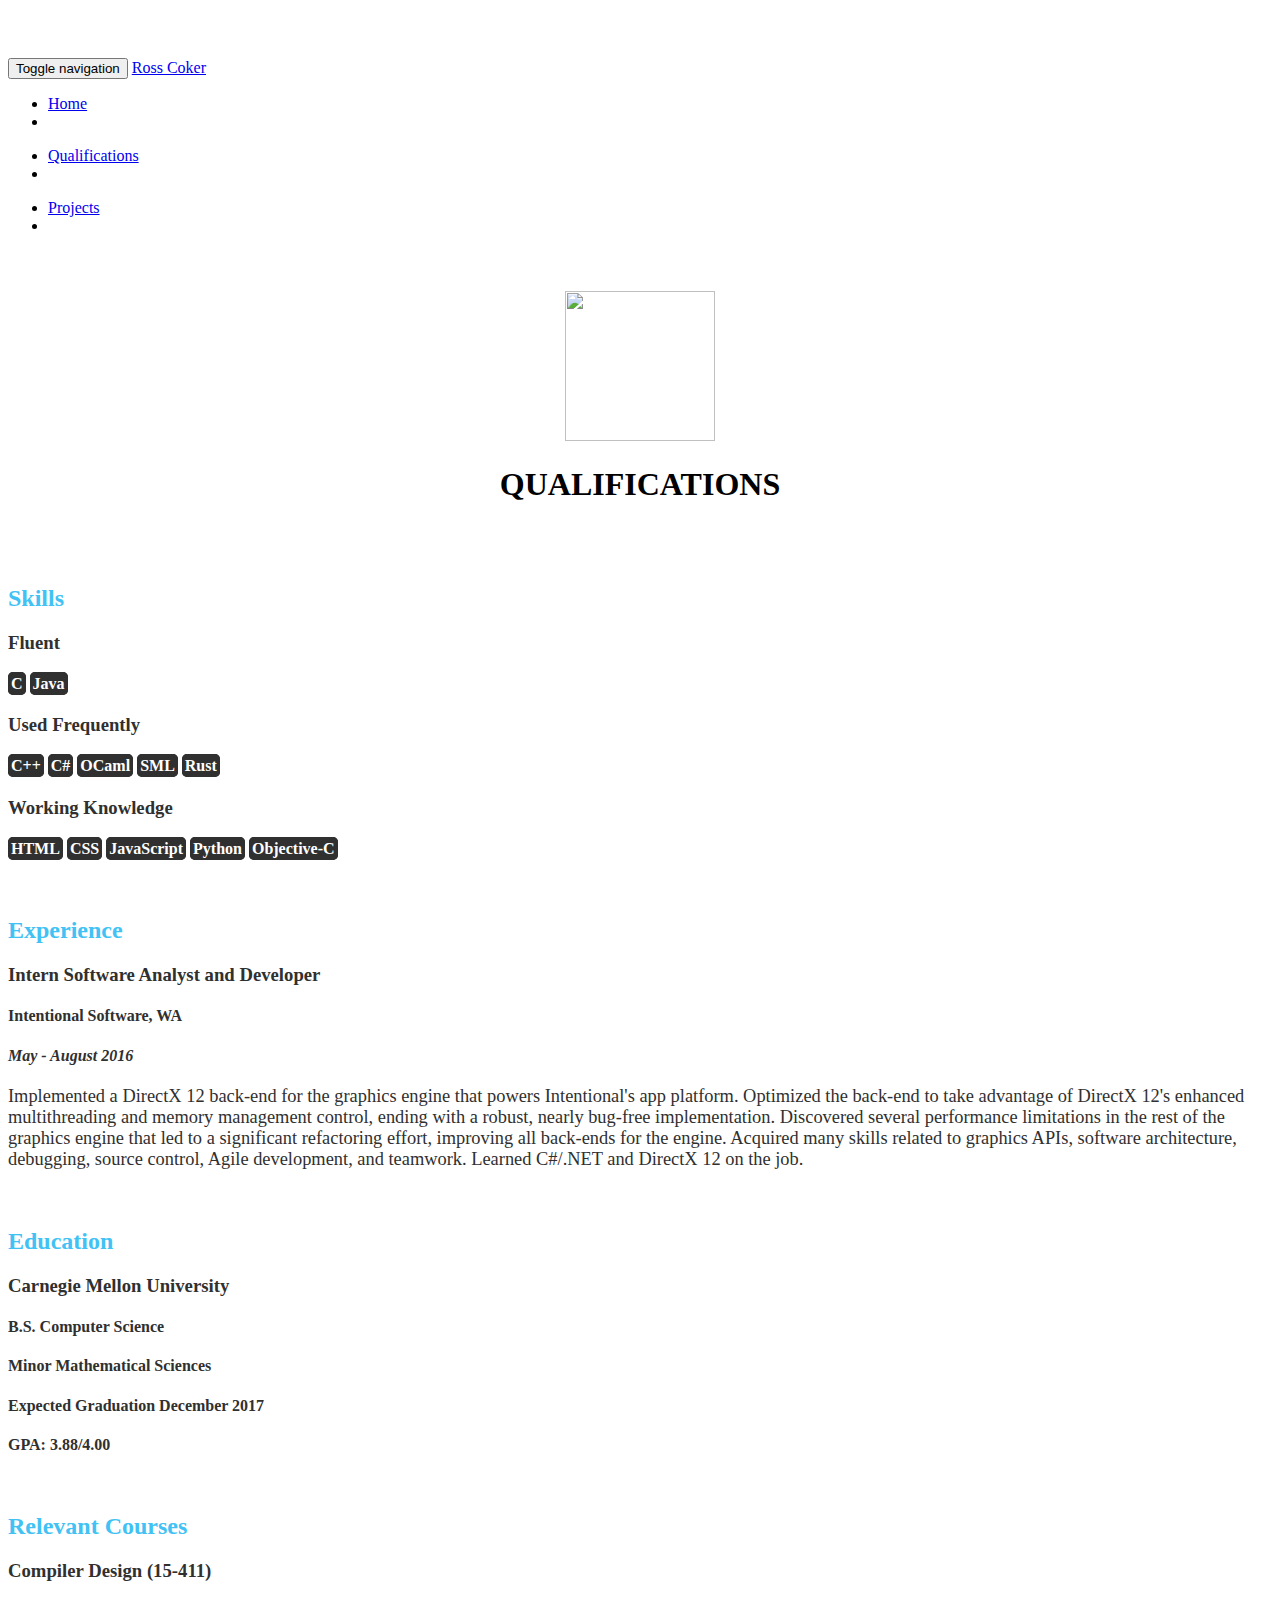
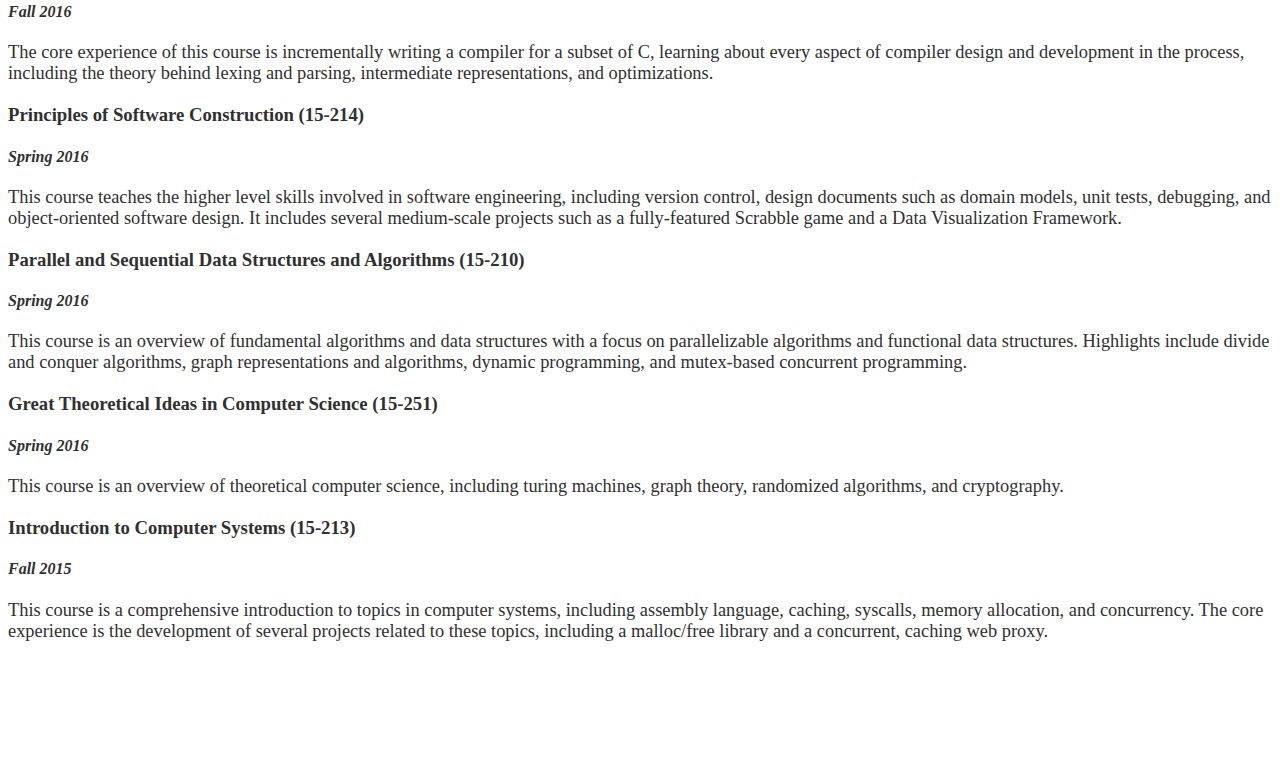
==== qualifications.html @ 3e6393e2 "Added about me" ====
<!DOCTYPE html>
<html lang="en">
  <head>
    <meta charset="utf-8">
    <meta http-equiv="X-UA-Compatible" content="IE=edge">
    <meta name="viewport" content="width=device-width, initial-scale=1">
    
    <meta name="description" content="">
    <meta name="author" content="">

    <title>Ross Coker</title>

    <!-- Bootstrap core CSS -->
    <link href="bootstrap-3.3.7-dist/css/bootstrap.min.css" rel="stylesheet">
    
    <!-- IE10 viewport hack for Surface/desktop Windows 8 bug -->
    <link href="bootstrap-3.3.7-dist/assets/css/ie10-viewport-bug-workaround.css" rel="stylesheet">
 
    <!-- Custom styles for this template -->
    <link href="style.css" rel="stylesheet">

  </head>
  
  <body>

    <nav class="navbar navbar-inverse navbar-fixed-top">
      <div class="container">
        <div class="navbar-header">
          <button type="button" class="navbar-toggle collapsed" data-toggle="collapse" data-target="#navbar" aria-expanded="false" aria-controls="navbar">
            <span class="sr-only">Toggle navigation</span>
            <span class="icon-bar"></span>
            <span class="icon-bar"></span>
            <span class="icon-bar"></span>
          </button>
          <a class="navbar-brand" href="index.html">Ross Coker</a>
        </div>
        <div id="navbar" class="collapse navbar-collapse">
          <ul class="nav navbar-nav">
            <li><a href="index.html">Home</a><li>
          </ul>
          <ul class="nav navbar-nav">
            <li class="active"><a href="#">Qualifications</a><li>
          </ul>
          <ul class="nav navbar-nav">
            <li><a href="projects.html">Projects</a><li>
          </ul>
        </div>
      </div>
    </nav>

    <div class="container">
      <div class="title">
        <img src="Profile.png" height="150" width="150">
        <h1>QUALIFICATIONS</h1>
      </div>

      <div class="section">
        <h2>Skills</h2>
      </div>

      <div class="listings">
        <h3>Fluent</h3>
        <div class="skills">
          <h4>
            <span>C</span>
            <span>Java</span>
          </h4>
        </div>    
        <h3>Used Frequently</h3>
        <div class="skills">
          <h4>
            <span>C++</span>
            <span>C#</span>
            <span>OCaml</span>
            <span>SML</span>
            <span>Rust</span>
          </h4>
        </div>    
        <h3>Working Knowledge</h3>
        <div class="skills">
          <h4>
            <span>HTML</span>
            <span>CSS</span>
            <span>JavaScript</span>
            <span>Python</span>
            <span>Objective-C</span>
          </h4>
        </div>    
      </div>

      </br>

      <div class="section">
        <h2>Experience</h2>
      </div>
    
      <div class="listings">
        <h3>Intern Software Analyst and Developer</h3>
        <h4>Intentional Software, WA</h4>
        <h4 style="font-style:italic;">May - August 2016</h4>
        <p>
        Implemented a DirectX 12 back-end for the graphics engine that
        powers Intentional's app platform. Optimized the back-end to
        take advantage of DirectX 12's enhanced multithreading and
        memory management control, ending with a robust, nearly
        bug-free implementation. Discovered several performance 
        limitations in the rest of the graphics engine that led to
        a significant refactoring effort, improving all back-ends for
        the engine. Acquired many skills related to graphics APIs, 
        software architecture, debugging, source control, Agile 
        development, and teamwork. Learned C#/.NET and DirectX 12 on
        the job.
        </p>
      </div>

      </br>

      <div class="section">
        <h2>Education</h2>
      </div>
    
      <div class="listings">
        <h3> Carnegie Mellon University </h3>
        <h4> B.S. Computer Science </h4> 
        <h4> Minor Mathematical Sciences </h4> 
        <h4> Expected Graduation December 2017 </h4> 
        <h4> GPA: 3.88/4.00 </h4> 
      </div>

      </br>

      <div class="section">
        <h2>Relevant Courses</h2>
      </div> 
  
      <div class="listings">
        <h3>Compiler Design (15-411)</h3>
        <h4 style="font-style:italic;">Fall 2016</h4>
        <p>
        The core experience of this course is incrementally writing 
        a compiler for a subset of C, learning about every aspect of
        compiler design and development in the process, including 
        the theory behind lexing and parsing, intermediate 
        representations, and optimizations.
        </p>

        <h3>Principles of Software Construction (15-214)</h3>
        <h4 style="font-style:italic;">Spring 2016</h4>
        <p>
        This course teaches the higher level skills involved in 
        software engineering, including version control, design
        documents such as domain models, unit tests, debugging, and
        object-oriented software design. It includes several 
        medium-scale projects such as a fully-featured Scrabble game
        and a Data Visualization Framework.
        </p>
        
        <h3>Parallel and Sequential Data Structures and Algorithms (15-210)</h3>
        <h4 style="font-style:italic;">Spring 2016</h4>
        <p>
        This course is an overview of fundamental algorithms and data
        structures with a focus on parallelizable algorithms and
        functional data structures. Highlights include divide and
        conquer algorithms, graph representations and algorithms, 
        dynamic programming, and mutex-based concurrent programming.
        </p>

        <h3>Great Theoretical Ideas in Computer Science (15-251)</h3>
        <h4 style="font-style:italic;">Spring 2016</h4>
        <p>
        This course is an overview of theoretical computer science, including
        turing machines, graph theory, randomized algorithms, and cryptography.
        </p>

        <h3>Introduction to Computer Systems (15-213)</h3>
        <h4 style="font-style:italic;">Fall 2015</h4>
        <p>
        This course is a comprehensive introduction to topics in computer systems,
        including assembly language, caching, syscalls, memory allocation, and
        concurrency. The core experience is the development of several projects
        related to these topics, including a malloc/free library and a concurrent, caching 
        web proxy.
        </p>
      </div>
    
      <div class="bottom">
      </div>

    </div>


    <!-- Bootstrap core JavaScript -->

    <script src="https://ajax.googleapis.com/ajax/libs/jquery/1.12.4/jquery.min.js"></script>
    <script src="bootstrap-3.3.7-dist/js/bootstrap.min.js"></script>
  </body>
</html>
---- style.css ----
body {
  padding-top: 50px;
}
p {
  font-size: 115%;
  margin-bottom: 20px;
}
.title {
  padding: 40px 15px;
  text-align: center;
}
.section {
  color:#42c2f4;
}
.skills {
  color:#ffffff;
}
.skills span {
  background-color: #303030;
  border-color: #303030;
  border-style: solid;
  border-radius: 5px; 
  text-align: right;
}
.listings {
  color:#303030;
}
.bottom {
  padding-bottom: 100px;
}
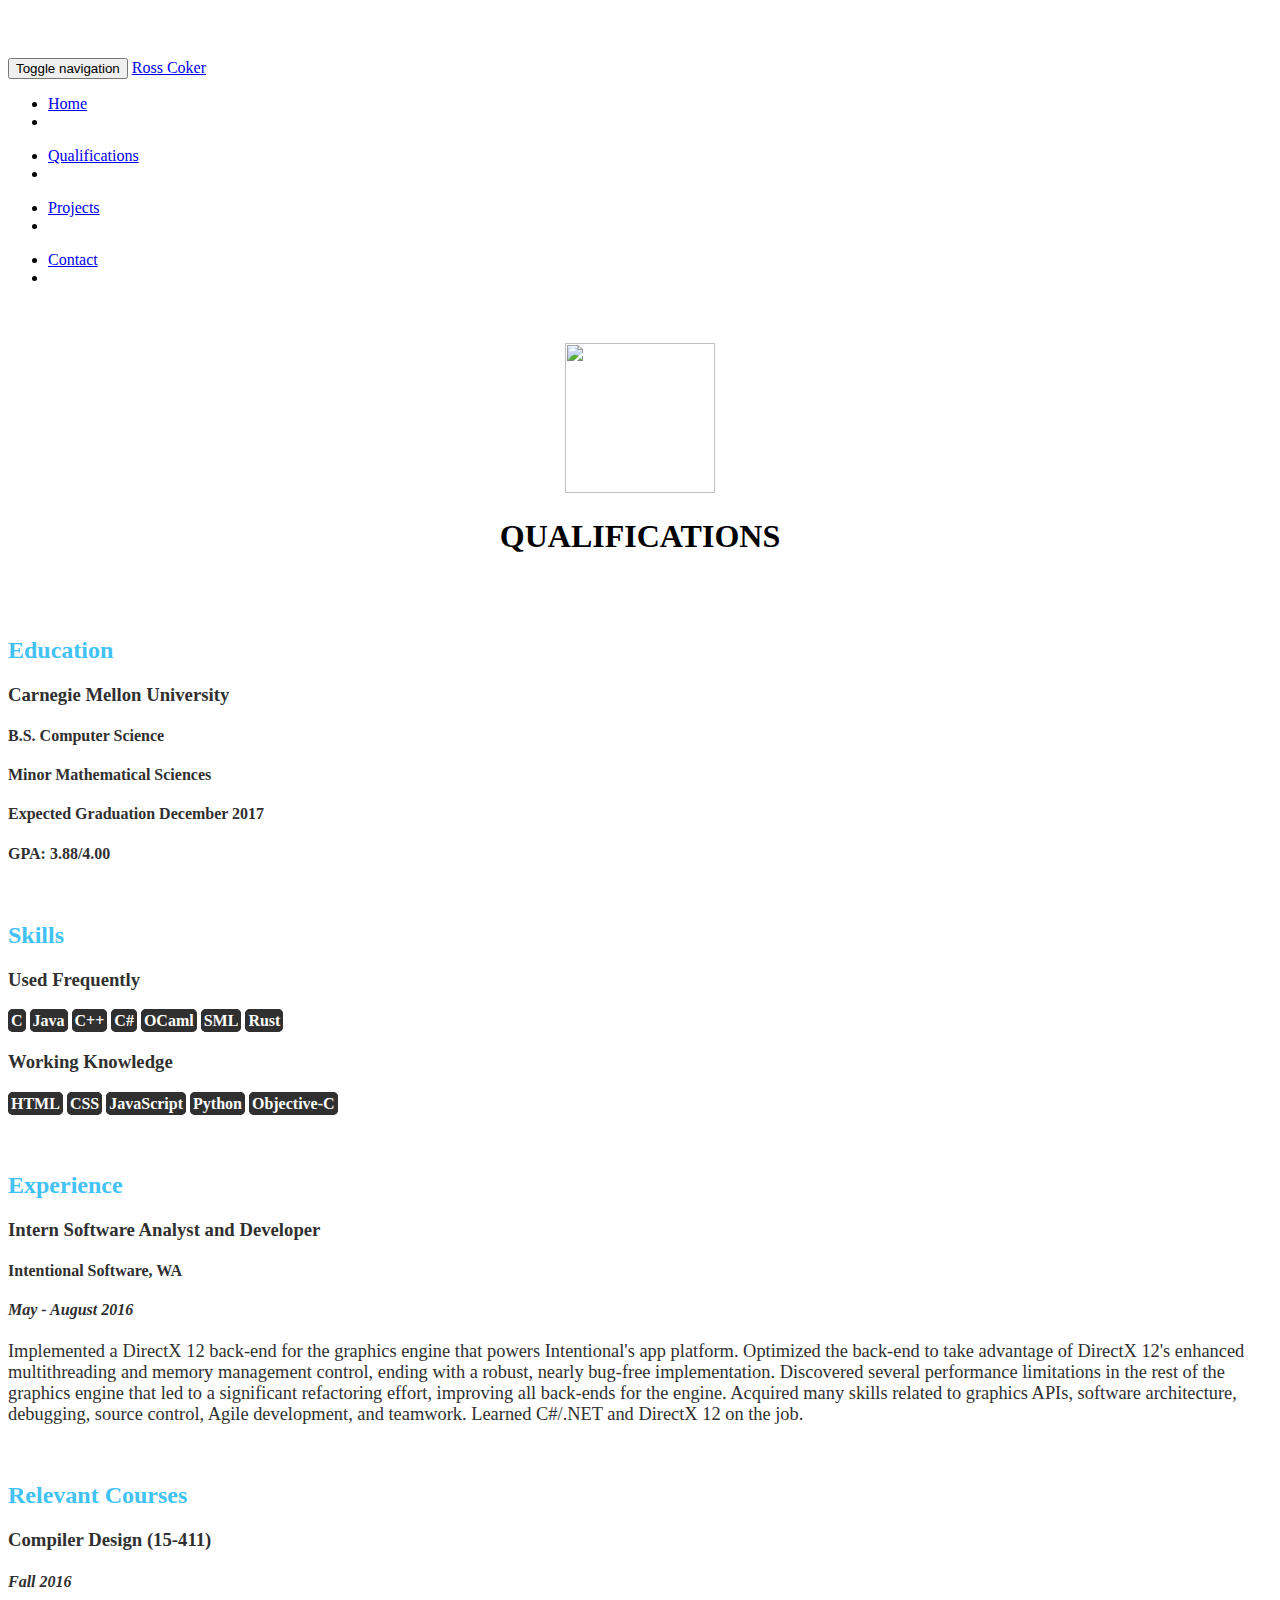
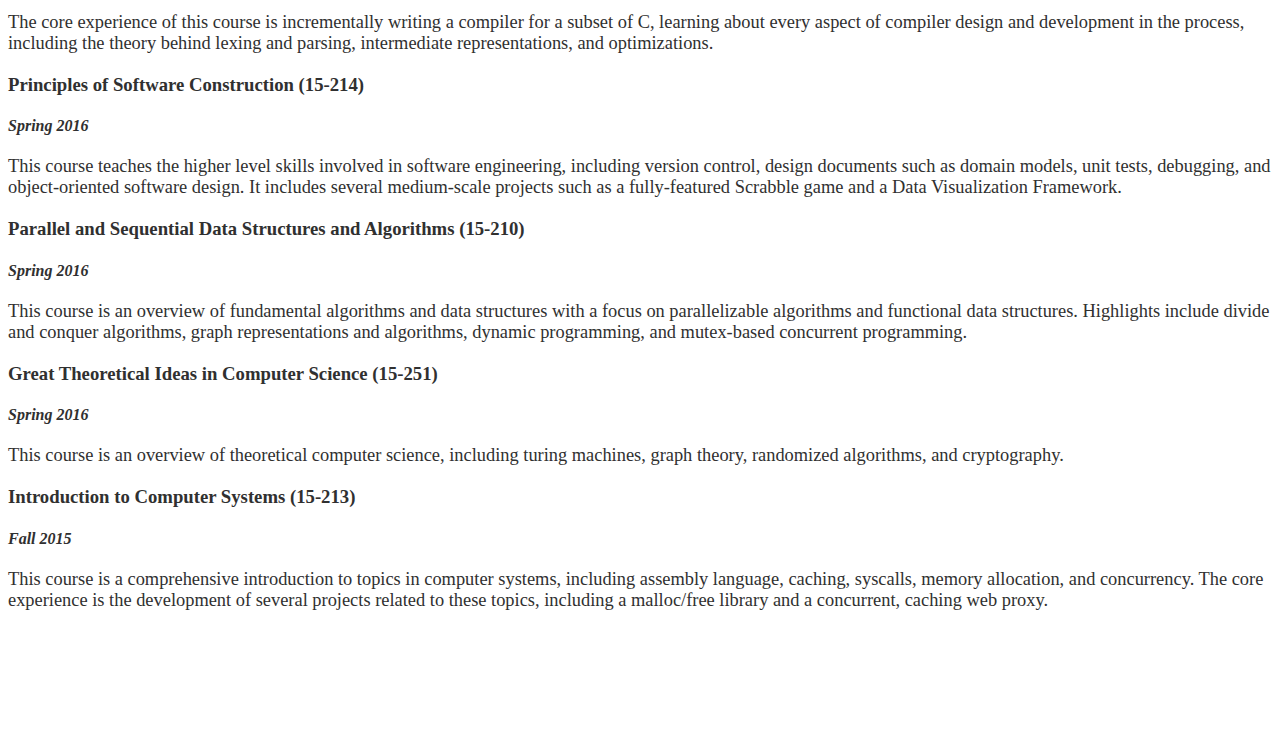
==== commit 038ffd9a: "Fixed typo and moved education up" ====
--- a/qualifications.html
+++ b/qualifications.html
@@ -44,6 +44,9 @@
           <ul class="nav navbar-nav">
             <li><a href="projects.html">Projects</a><li>
           </ul>
+          <ul class="nav navbar-nav">
+            <li><a href="contact.html">Contact</a><li>
+          </ul>
         </div>
       </div>
     </nav>
@@ -55,20 +58,29 @@
       </div>
 
       <div class="section">
+        <h2>Education</h2>
+      </div>
+    
+      <div class="listings">
+        <h3> Carnegie Mellon University </h3>
+        <h4> B.S. Computer Science </h4> 
+        <h4> Minor Mathematical Sciences </h4> 
+        <h4> Expected Graduation December 2017 </h4> 
+        <h4> GPA: 3.88/4.00 </h4> 
+      </div>
+
+      </br>
+
+      <div class="section">
         <h2>Skills</h2>
       </div>
 
       <div class="listings">
-        <h3>Fluent</h3>
+        <h3>Used Frequently</h3>
         <div class="skills">
           <h4>
             <span>C</span>
             <span>Java</span>
-          </h4>
-        </div>    
-        <h3>Used Frequently</h3>
-        <div class="skills">
-          <h4>
             <span>C++</span>
             <span>C#</span>
             <span>OCaml</span>
@@ -111,20 +123,6 @@
         development, and teamwork. Learned C#/.NET and DirectX 12 on
         the job.
         </p>
-      </div>
-
-      </br>
-
-      <div class="section">
-        <h2>Education</h2>
-      </div>
-    
-      <div class="listings">
-        <h3> Carnegie Mellon University </h3>
-        <h4> B.S. Computer Science </h4> 
-        <h4> Minor Mathematical Sciences </h4> 
-        <h4> Expected Graduation December 2017 </h4> 
-        <h4> GPA: 3.88/4.00 </h4> 
       </div>
 
       </br>
